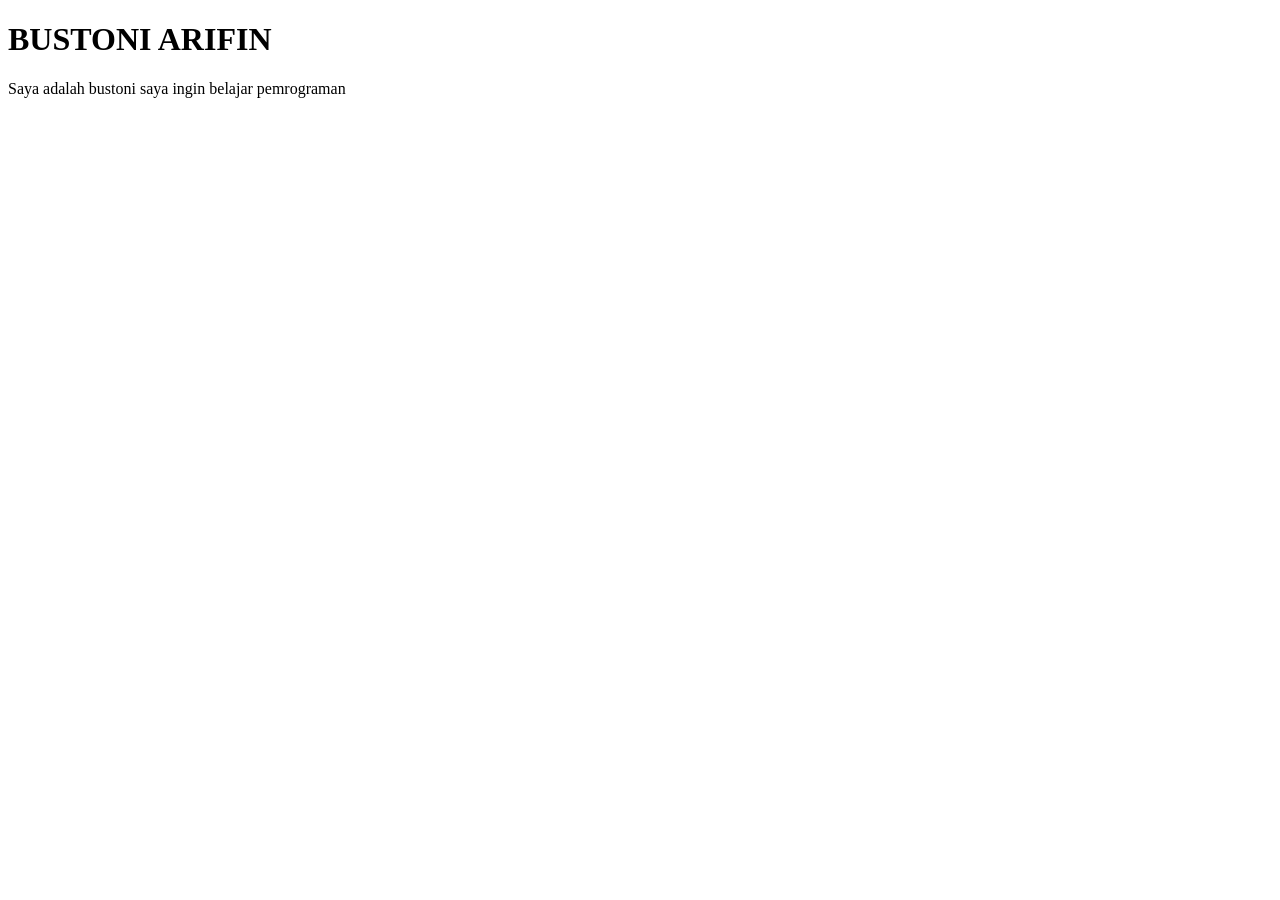
==== html/index.html @ d2efe702 "update index.html" ====
<!DOCTYPE html>
<html lang="en">
<head>
    <meta charset="UTF-8">
    <meta name="viewport" content="width=device-width, initial-scale=1.0">
    <title>Profil Bustoni</title>
</head>
<body>
    <h1>BUSTONI ARIFIN</h1>
    <p>Saya adalah bustoni saya ingin belajar pemrograman</p>
</body>
</html>
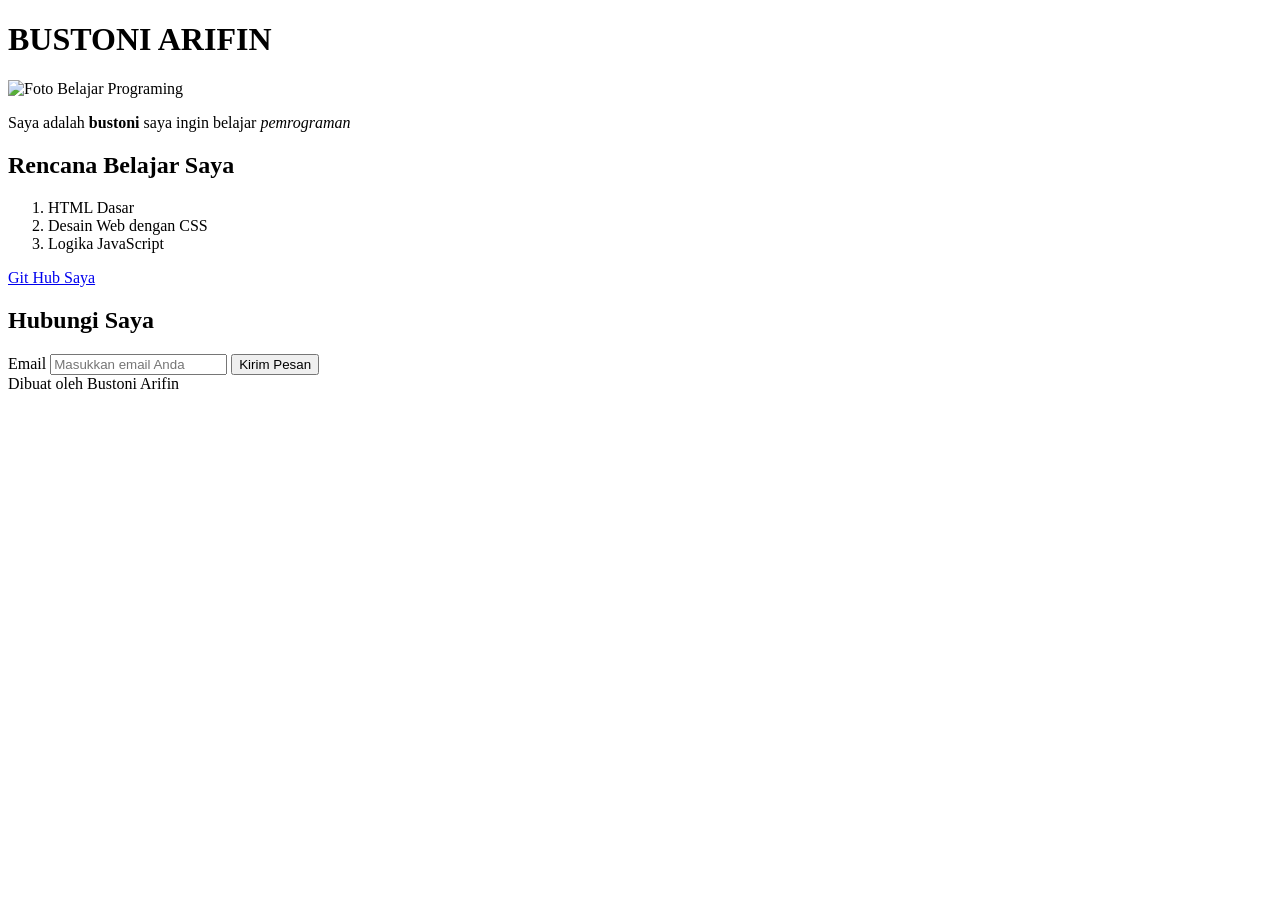
==== commit 658d2561: "menambahkan materi html module 1" ====
--- a/html/index.html
+++ b/html/index.html
@@ -1,13 +1,41 @@
+<!doctype html>
+<html>
+  <head>
+    <title>Profil Bustoni</title>
+  </head>
+  <body>
+    <header>
+      <h1>BUSTONI ARIFIN</h1>
+      <img src="https://picsum.photos/200" alt="Foto Belajar Programing" />
+    </header>
+    <main>
+      <section>
+        <p>
+          Saya adalah <strong>bustoni</strong> saya ingin belajar
+          <em>pemrograman</em>
+        </p>
+        <h2>Rencana Belajar Saya</h2>
+        <ol>
+          <li>HTML Dasar</li>
+          <li>Desain Web dengan CSS</li>
+          <li>Logika JavaScript</li>
+        </ol>
+      </section>
 
-<!DOCTYPE html>
-<html lang="en">
-<head>
-    <meta charset="UTF-8">
-    <meta name="viewport" content="width=device-width, initial-scale=1.0">
-    <title>Profil Bustoni</title>
-</head>
-<body>
-    <h1>BUSTONI ARIFIN</h1>
-    <p>Saya adalah bustoni saya ingin belajar pemrograman</p>
-</body>
-</html>+      <section>
+        <p>
+          <a href="https://github.com/bustoniaripin" target="_blank"
+            >Git Hub Saya</a
+          >
+        </p>
+        <h2>Hubungi Saya</h2>
+        <form action="">
+          <label for="email">Email</label>
+          <input type="email" id="email" placeholder="Masukkan email Anda" />
+          <button type="submit">Kirim Pesan</button>
+        </form>
+      </section>
+    </main>
+    <footer>Dibuat oleh Bustoni Arifin</footer>
+  </body>
+</html>
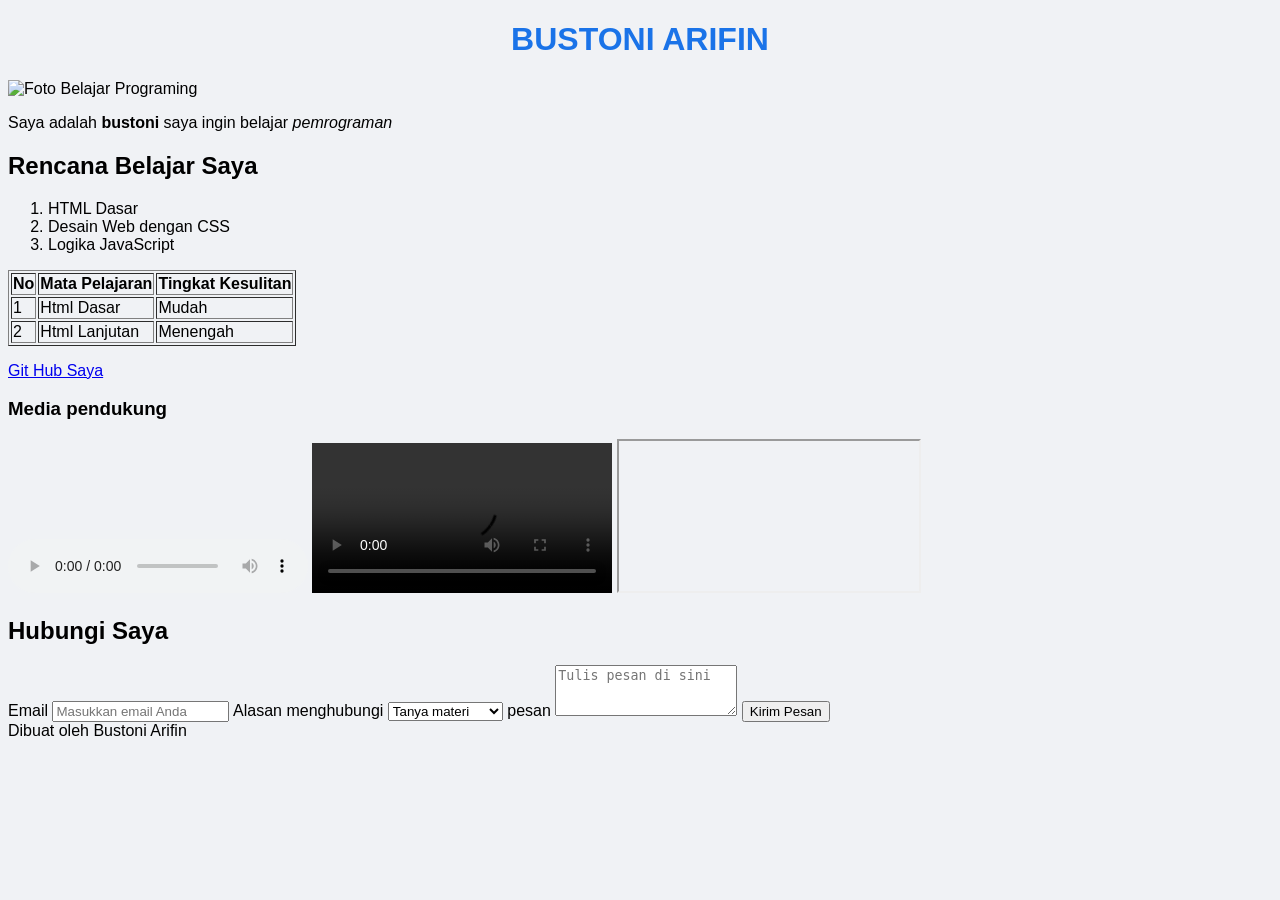
==== commit 35e66d74: "update file html" ====
--- a/html/index.html
+++ b/html/index.html
@@ -1,25 +1,79 @@
 <!doctype html>
-<html>
+
+<html lang="id">
   <head>
+    <meta charset="UTF-8" />
+    <meta name="viewport" content="width=device-width, initial-scale=1.0" />
+
+    <meta
+      name="description"
+      content="Halaman profil dan portofolio belajar Bustoni Arifin."
+    />
+
+    <style>
+      body {
+        background-color: #f0f2f5;
+
+        font-family: Arial, sans-serif;
+      }
+
+      h1 {
+        color: #1a73e8;
+
+        text-align: center;
+      }
+    </style>
+
     <title>Profil Bustoni</title>
   </head>
+
   <body>
     <header>
       <h1>BUSTONI ARIFIN</h1>
+
       <img src="https://picsum.photos/200" alt="Foto Belajar Programing" />
     </header>
+
     <main>
       <section>
         <p>
           Saya adalah <strong>bustoni</strong> saya ingin belajar
+
           <em>pemrograman</em>
         </p>
+
         <h2>Rencana Belajar Saya</h2>
+
         <ol>
           <li>HTML Dasar</li>
+
           <li>Desain Web dengan CSS</li>
+
           <li>Logika JavaScript</li>
         </ol>
+
+        <table border="1">
+          <tr>
+            <th>No</th>
+
+            <th>Mata Pelajaran</th>
+
+            <th>Tingkat Kesulitan</th>
+          </tr>
+
+          <tr>
+            <td>1</td>
+
+            <td>Html Dasar</td>
+
+            <td>Mudah</td>
+          </tr>
+          <tr>
+            <td>2</td>
+            <td>Html Lanjutan</td>
+            <td>Menengah</td>
+          </tr>
+        </table>
       </section>
 
       <section>
@@ -28,14 +82,48 @@
             >Git Hub Saya</a
           >
         </p>
+
+        <h3>Media pendukung</h3>
+
+        <audio controls>
+          <source src="a'raf.mp3" type="audio/mp3" />
+        </audio>
+
+        <video controls width="300">
+          <source src="video-belajar.mp4" type="video/mp4" />
+
+          Browser anda tidak mendukung
+        </video>
+
+        <iframe src="https://example.com" width="300" height="150"></iframe>
+
         <h2>Hubungi Saya</h2>
+
         <form action="">
           <label for="email">Email</label>
+
           <input type="email" id="email" placeholder="Masukkan email Anda" />
+
+          <label for="tanya">Alasan menghubungi</label>
+          <select id="tanya">
+            <option value="tanya materi">Tanya materi</option>
+
+            <option value="Ajak Kolaborasi">Ajak Kolaborasi</option>
+          </select>
+
+          <label for="pesan">pesan</label>
+
+          <textarea
+            id="pesan"
+            rows="3"
+            placeholder="Tulis pesan di sini"
+          ></textarea>
+
           <button type="submit">Kirim Pesan</button>
         </form>
       </section>
     </main>
+
     <footer>Dibuat oleh Bustoni Arifin</footer>
   </body>
 </html>
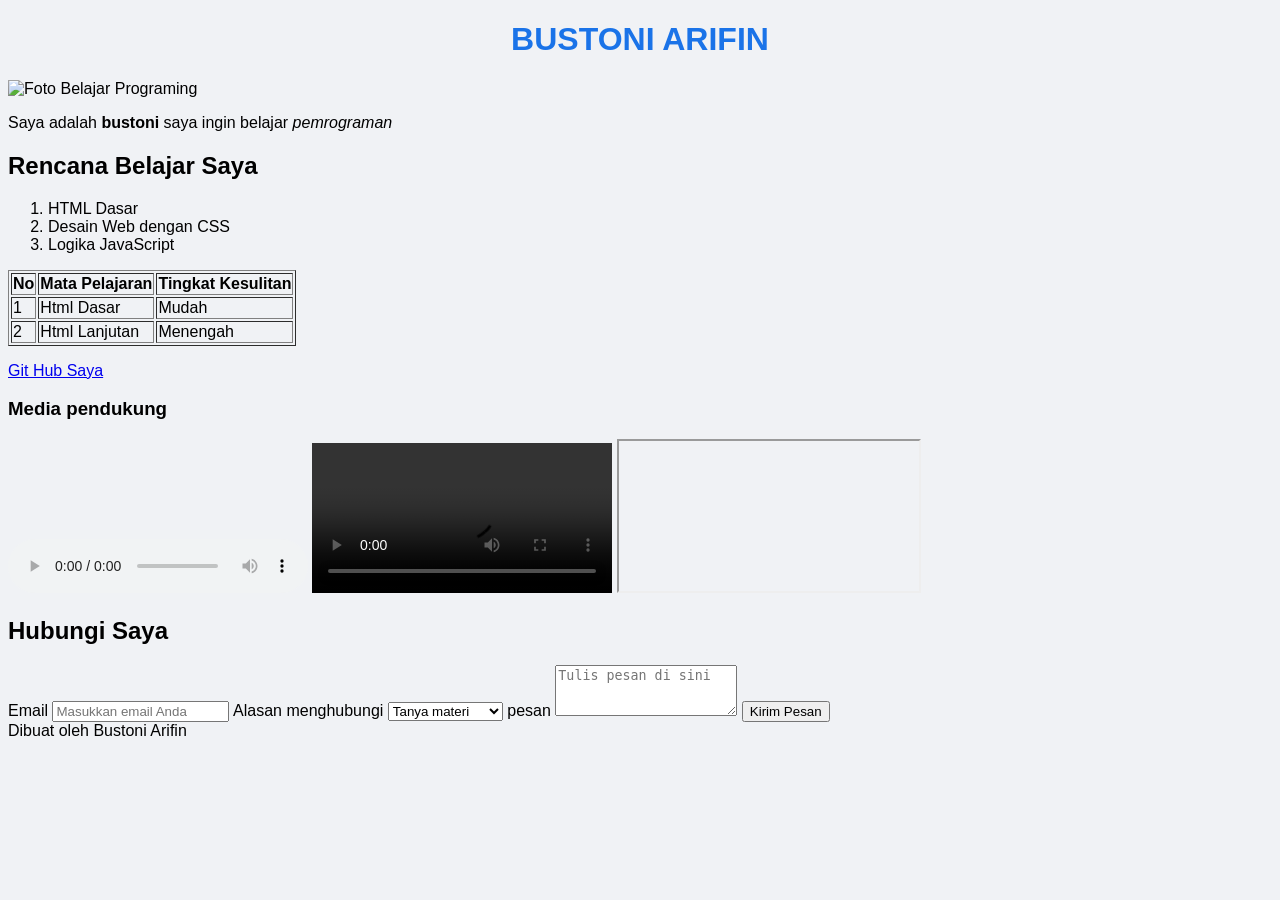
==== commit fdab6727: "update file html" ====
--- a/html/index.html
+++ b/html/index.html
@@ -4,68 +4,48 @@
   <head>
     <meta charset="UTF-8" />
     <meta name="viewport" content="width=device-width, initial-scale=1.0" />
-
     <meta
       name="description"
       content="Halaman profil dan portofolio belajar Bustoni Arifin."
     />
-
     <style>
       body {
         background-color: #f0f2f5;
-
         font-family: Arial, sans-serif;
       }
-
       h1 {
         color: #1a73e8;
-
         text-align: center;
       }
     </style>
-
     <title>Profil Bustoni</title>
   </head>
-
   <body>
     <header>
       <h1>BUSTONI ARIFIN</h1>
-
       <img src="https://picsum.photos/200" alt="Foto Belajar Programing" />
     </header>
-
     <main>
       <section>
         <p>
           Saya adalah <strong>bustoni</strong> saya ingin belajar
-
           <em>pemrograman</em>
         </p>
-
         <h2>Rencana Belajar Saya</h2>
-
         <ol>
           <li>HTML Dasar</li>
-
           <li>Desain Web dengan CSS</li>
-
           <li>Logika JavaScript</li>
         </ol>
-
         <table border="1">
           <tr>
             <th>No</th>
-
             <th>Mata Pelajaran</th>
-
             <th>Tingkat Kesulitan</th>
           </tr>
-
           <tr>
             <td>1</td>
-
             <td>Html Dasar</td>
-
             <td>Mudah</td>
           </tr>
           <tr>
@@ -82,48 +62,34 @@
             >Git Hub Saya</a
           >
         </p>
-
         <h3>Media pendukung</h3>
-
         <audio controls>
           <source src="a'raf.mp3" type="audio/mp3" />
         </audio>
-
         <video controls width="300">
           <source src="video-belajar.mp4" type="video/mp4" />
-
           Browser anda tidak mendukung
         </video>
-
         <iframe src="https://example.com" width="300" height="150"></iframe>
-
         <h2>Hubungi Saya</h2>
-
         <form action="">
           <label for="email">Email</label>
-
           <input type="email" id="email" placeholder="Masukkan email Anda" />
-
           <label for="tanya">Alasan menghubungi</label>
           <select id="tanya">
             <option value="tanya materi">Tanya materi</option>
-
             <option value="Ajak Kolaborasi">Ajak Kolaborasi</option>
           </select>
-
           <label for="pesan">pesan</label>
-
           <textarea
             id="pesan"
             rows="3"
             placeholder="Tulis pesan di sini"
           ></textarea>
-
           <button type="submit">Kirim Pesan</button>
         </form>
       </section>
     </main>
-
     <footer>Dibuat oleh Bustoni Arifin</footer>
   </body>
 </html>
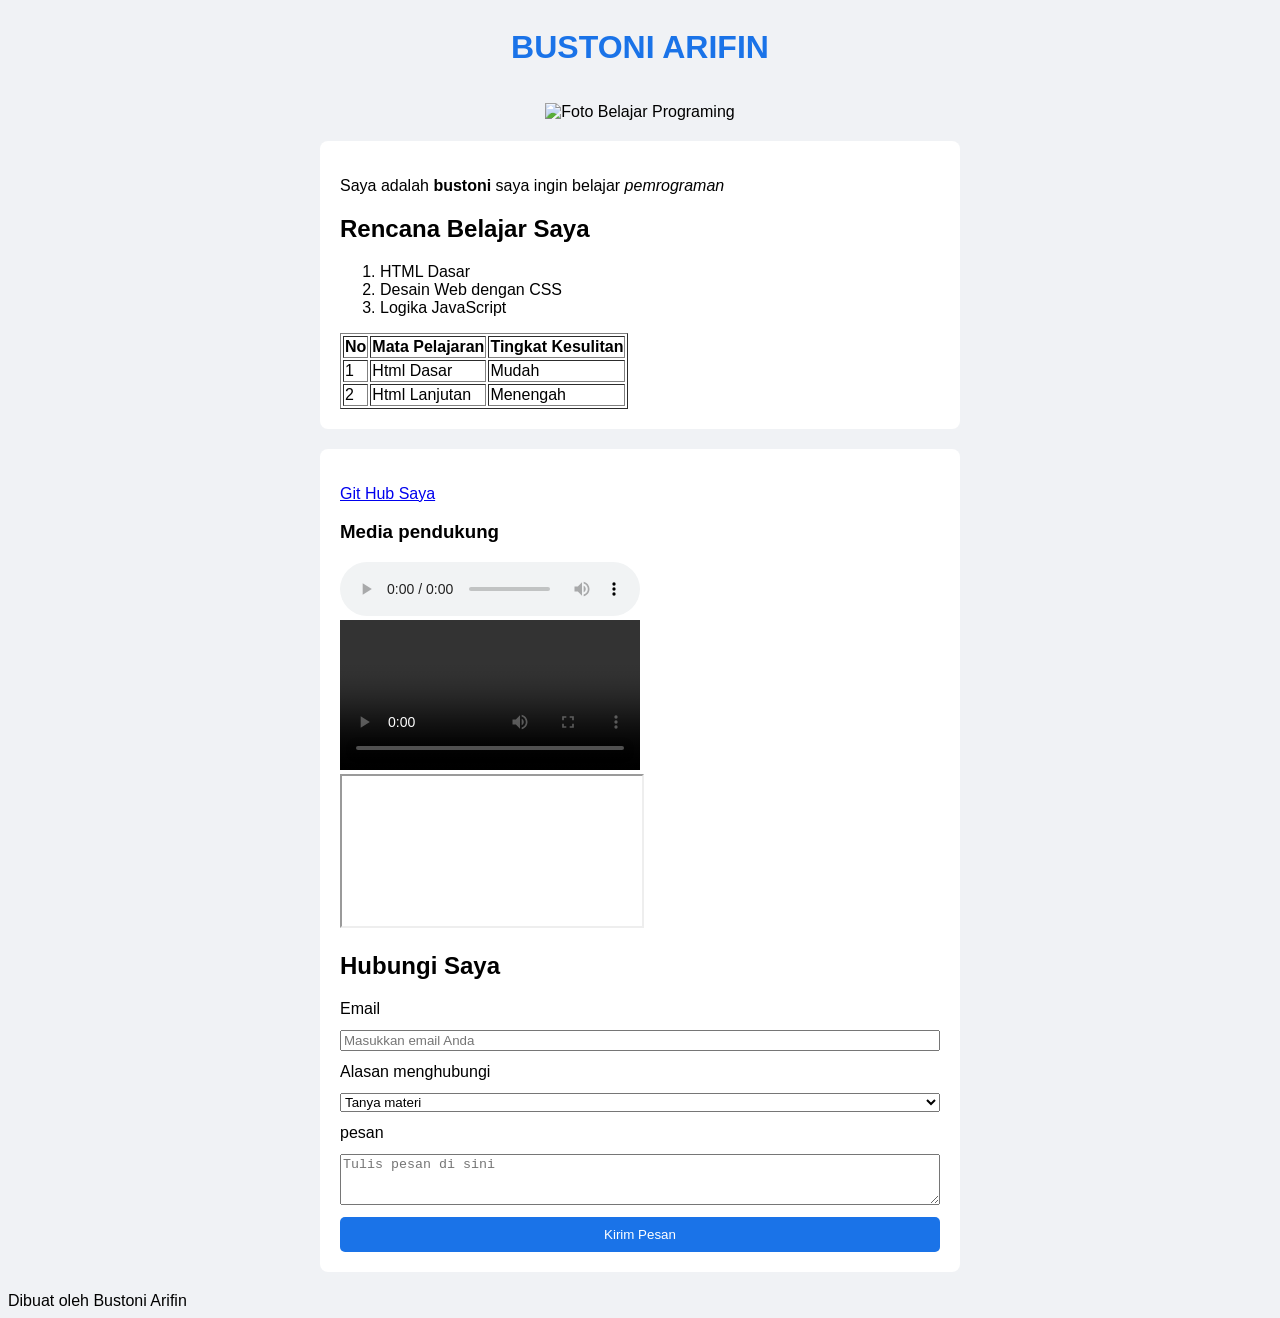
==== commit d40c035a: "update materi css" ====
--- a/html/index.html
+++ b/html/index.html
@@ -8,16 +8,52 @@
       name="description"
       content="Halaman profil dan portofolio belajar Bustoni Arifin."
     />
+
     <style>
       body {
         background-color: #f0f2f5;
         font-family: Arial, sans-serif;
       }
+      header {
+        display: flex;
+        flex-direction: column;
+        align-items: center;
+        gap: 15px;
+      }
+      form {
+        display: flex;
+        flex-direction: column;
+        gap: 12px;
+      }
       h1 {
         color: #1a73e8;
         text-align: center;
       }
+      .kartu {
+        background-color: #ffffff;
+        padding: 20px;
+        margin: 20px auto;
+        max-width: 600px;
+        border-radius: 8px;
+      }
+      #tombol-kirim {
+        color: #ffffff;
+        background-color: #1a73e8;
+        padding: 10px 20px;
+        border: none;
+        border-radius: 5px;
+        cursor: pointer;
+        transition: background-color 0.3s ease;
+      }
+      #tombol-kirim:hover {
+        background-color: #1557b0;
+      }
+      input:focus, textarea:focus {
+        outline: none;
+        border: 2px solid #1a73e8;
+      }
     </style>
+
     <title>Profil Bustoni</title>
   </head>
   <body>
@@ -26,7 +62,7 @@
       <img src="https://picsum.photos/200" alt="Foto Belajar Programing" />
     </header>
     <main>
-      <section>
+      <section class="kartu">
         <p>
           Saya adalah <strong>bustoni</strong> saya ingin belajar
           <em>pemrograman</em>
@@ -56,7 +92,7 @@
         </table>
       </section>
 
-      <section>
+      <section class="kartu">
         <p>
           <a href="https://github.com/bustoniaripin" target="_blank"
             >Git Hub Saya</a
@@ -86,7 +122,7 @@
             rows="3"
             placeholder="Tulis pesan di sini"
           ></textarea>
-          <button type="submit">Kirim Pesan</button>
+          <button id="tombol-kirim" type="submit">Kirim Pesan</button>
         </form>
       </section>
     </main>
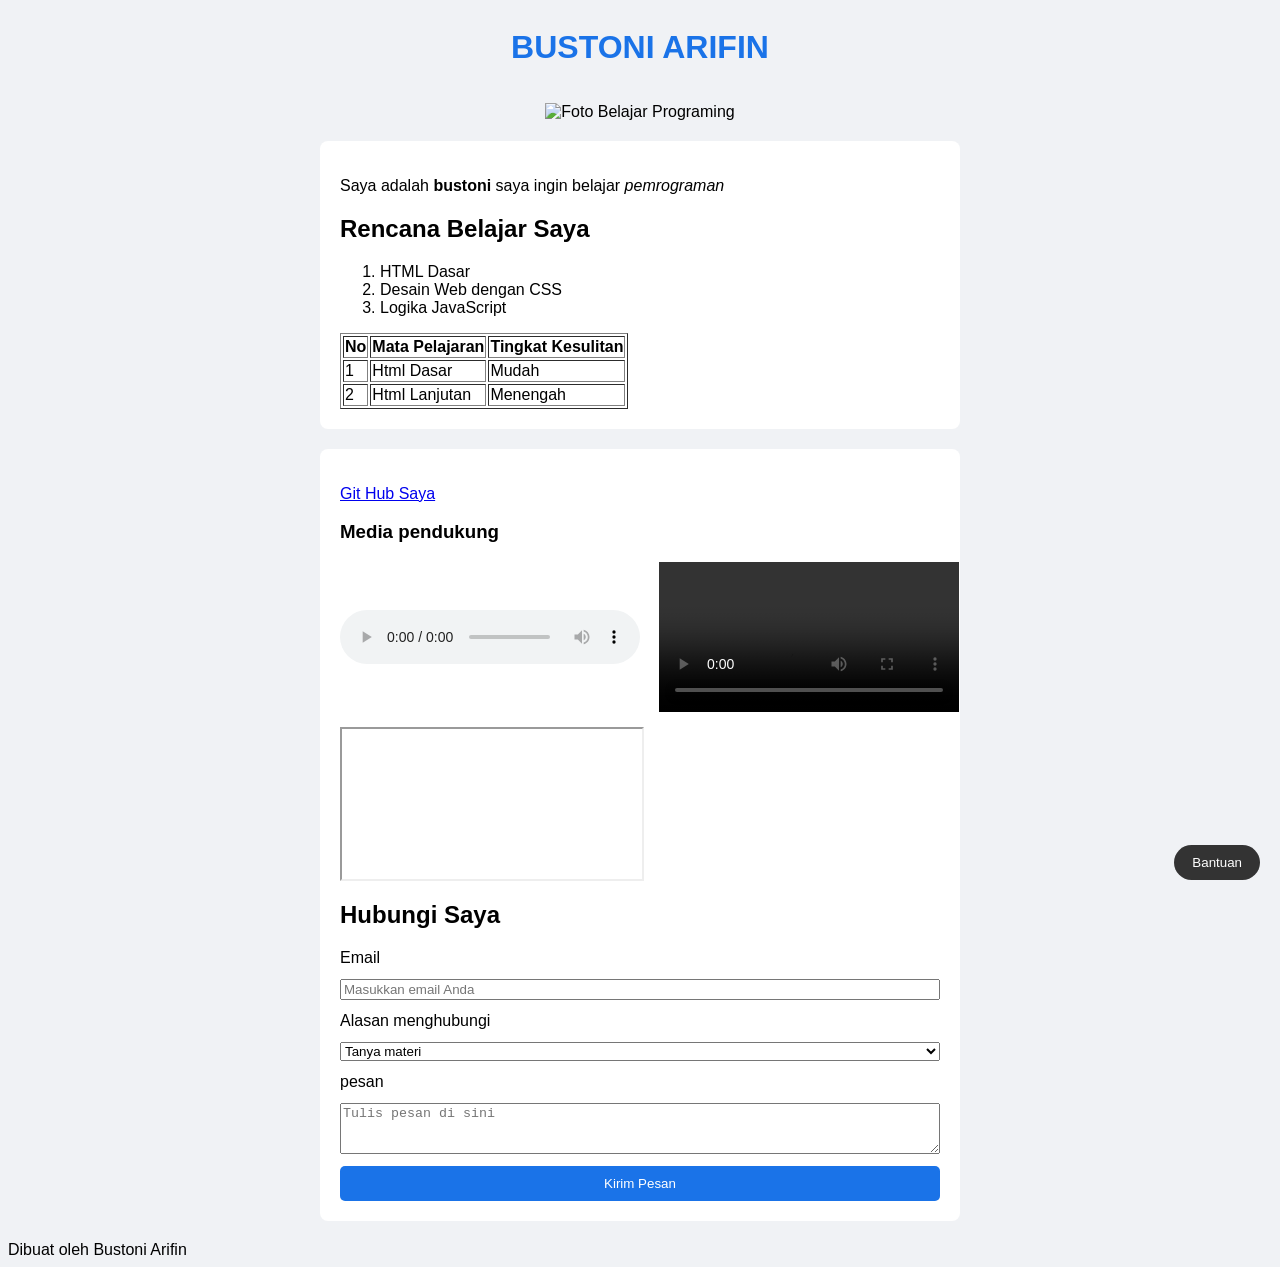
==== commit 2b93f35d: "update materi css" ====
--- a/html/index.html
+++ b/html/index.html
@@ -48,9 +48,42 @@
       #tombol-kirim:hover {
         background-color: #1557b0;
       }
-      input:focus, textarea:focus {
+      input:focus,
+      textarea:focus {
         outline: none;
         border: 2px solid #1a73e8;
+      }
+
+      #tombol-bantuan {
+        position: fixed;
+        bottom: 20px;
+        right: 20px;
+        background-color: #333333;
+        color: #ffffff;
+        padding: 10px 18px;
+        border-radius: 20px;
+        border: none;
+        z-index: 100;
+      }
+
+      .wadah-media {
+        display: grid;
+        grid-template-columns: repeat(2,1fr);
+        gap: 15px;
+        align-items: center;
+      }
+
+      @media (max-width: 600px) {
+        .kartu {
+          margin: 10px;
+          padding: 12px;
+        }
+        h1 {
+          font-size: 20px;
+        }
+        .wadah-media {
+          grid-template-columns: 1fr;
+        }
       }
     </style>
 
@@ -99,14 +132,16 @@
           >
         </p>
         <h3>Media pendukung</h3>
-        <audio controls>
-          <source src="a'raf.mp3" type="audio/mp3" />
-        </audio>
-        <video controls width="300">
-          <source src="video-belajar.mp4" type="video/mp4" />
-          Browser anda tidak mendukung
-        </video>
-        <iframe src="https://example.com" width="300" height="150"></iframe>
+        <div class="wadah-media">
+          <audio controls>
+            <source src="a'raf.mp3" type="audio/mp3" />
+          </audio>
+          <video controls width="300">
+            <source src="video-belajar.mp4" type="video/mp4" />
+            Browser anda tidak mendukung
+          </video>
+          <iframe src="https://example.com" width="300" height="150"></iframe>
+        </div>
         <h2>Hubungi Saya</h2>
         <form action="">
           <label for="email">Email</label>
@@ -126,6 +161,7 @@
         </form>
       </section>
     </main>
+    <button id="tombol-bantuan">Bantuan</button>
     <footer>Dibuat oleh Bustoni Arifin</footer>
   </body>
 </html>
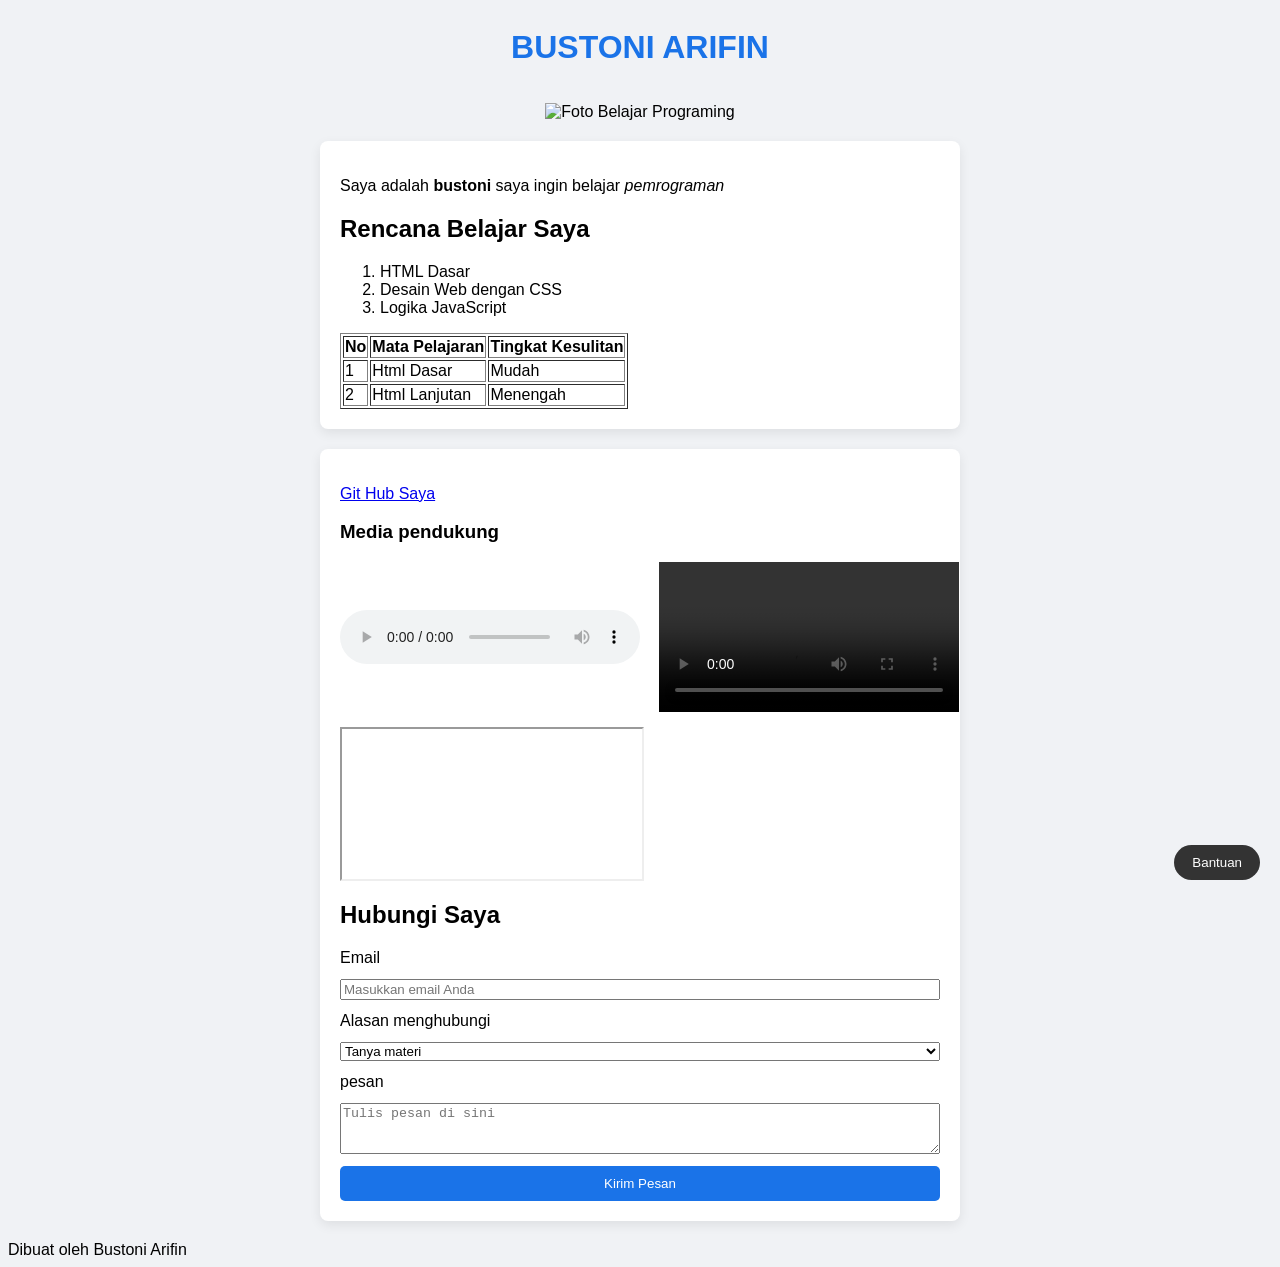
==== commit 4c095b7a: "update dan penyelesaiaan materi css" ====
--- a/html/index.html
+++ b/html/index.html
@@ -9,84 +9,8 @@
       content="Halaman profil dan portofolio belajar Bustoni Arifin."
     />
 
-    <style>
-      body {
-        background-color: #f0f2f5;
-        font-family: Arial, sans-serif;
-      }
-      header {
-        display: flex;
-        flex-direction: column;
-        align-items: center;
-        gap: 15px;
-      }
-      form {
-        display: flex;
-        flex-direction: column;
-        gap: 12px;
-      }
-      h1 {
-        color: #1a73e8;
-        text-align: center;
-      }
-      .kartu {
-        background-color: #ffffff;
-        padding: 20px;
-        margin: 20px auto;
-        max-width: 600px;
-        border-radius: 8px;
-      }
-      #tombol-kirim {
-        color: #ffffff;
-        background-color: #1a73e8;
-        padding: 10px 20px;
-        border: none;
-        border-radius: 5px;
-        cursor: pointer;
-        transition: background-color 0.3s ease;
-      }
-      #tombol-kirim:hover {
-        background-color: #1557b0;
-      }
-      input:focus,
-      textarea:focus {
-        outline: none;
-        border: 2px solid #1a73e8;
-      }
-
-      #tombol-bantuan {
-        position: fixed;
-        bottom: 20px;
-        right: 20px;
-        background-color: #333333;
-        color: #ffffff;
-        padding: 10px 18px;
-        border-radius: 20px;
-        border: none;
-        z-index: 100;
-      }
-
-      .wadah-media {
-        display: grid;
-        grid-template-columns: repeat(2,1fr);
-        gap: 15px;
-        align-items: center;
-      }
-
-      @media (max-width: 600px) {
-        .kartu {
-          margin: 10px;
-          padding: 12px;
-        }
-        h1 {
-          font-size: 20px;
-        }
-        .wadah-media {
-          grid-template-columns: 1fr;
-        }
-      }
-    </style>
-
+    <link rel="stylesheet" href="style.css">
+    
     <title>Profil Bustoni</title>
   </head>
   <body>
--- a/html/style.css
+++ b/html/style.css
@@ -0,0 +1,108 @@
+:root {
+  --warna-utama :#1a73e8;
+  --warna-hover : #1557b0;
+  --warna-latar: #f0f2f5;
+  --warna-kartu: #ffffff;
+  --radius : 8px;
+}
+
+body {
+  background-color: var(--warna-latar);
+  font-family: Arial, sans-serif;
+}
+header {
+  display: flex;
+  flex-direction: column;
+  align-items: center;
+  gap: 15px;
+}
+form {
+  display: flex;
+  flex-direction: column;
+  gap: 12px;
+}
+h1 {
+  color: var(--warna-utama);
+  text-align: center;
+}
+.kartu {
+  background-color: var(--warna-kartu);
+  padding: 20px;
+  margin: 20px auto;
+  max-width: 600px;
+  border-radius: var(--radius);
+  box-shadow: 0 4px 12px rgba(0, 0, 0, 0.08);
+  transition:
+    transform 0.3s ease,
+    box-shadow 0.3s ease;
+}
+.kartu:hover{
+  transform: translateY(-4px);
+  box-shadow: 0 8px 20px rgba(0, 0, 0, 0.12);
+}
+#tombol-kirim {
+  color: #ffffff;
+  background-color: var(--warna-utama);
+  padding: 10px 20px;
+  border: none;
+  border-radius: 5px;
+  cursor: pointer;
+  transition: background-color 0.3s ease, transform 0.2s ease;
+  
+}
+#tombol-kirim:hover {
+  background-color: var(--warna-hover);
+  transform: scale(1.03);
+}
+input:focus,
+textarea:focus {
+  outline: none;
+  border: 2px solid var(--warna-utama);
+}
+
+#tombol-bantuan {
+  position: fixed;
+  bottom: 20px;
+  right: 20px;
+  background-color: #333333;
+  color: #ffffff;
+  padding: 10px 18px;
+  border-radius: 20px;
+  border: none;
+  z-index: 100;
+  animation: denyut 2s infinite ease-in-out;
+
+}
+
+.wadah-media {
+  display: grid;
+  grid-template-columns: repeat(2, 1fr);
+  gap: 15px;
+  align-items: center;
+}
+
+@keyframes denyut {
+  0%{
+    transform: scale(1);
+  }
+  50% {
+    transform: scale(1.08);
+  }
+  100% {
+    transform: scale(1);
+  }
+}
+
+
+@media (max-width: 600px) {
+  .kartu {
+    margin: 10px;
+    padding: 12px;
+  }
+  h1 {
+    font-size: 20px;
+  }
+  .wadah-media {
+    grid-template-columns: 1fr;
+  }
+}
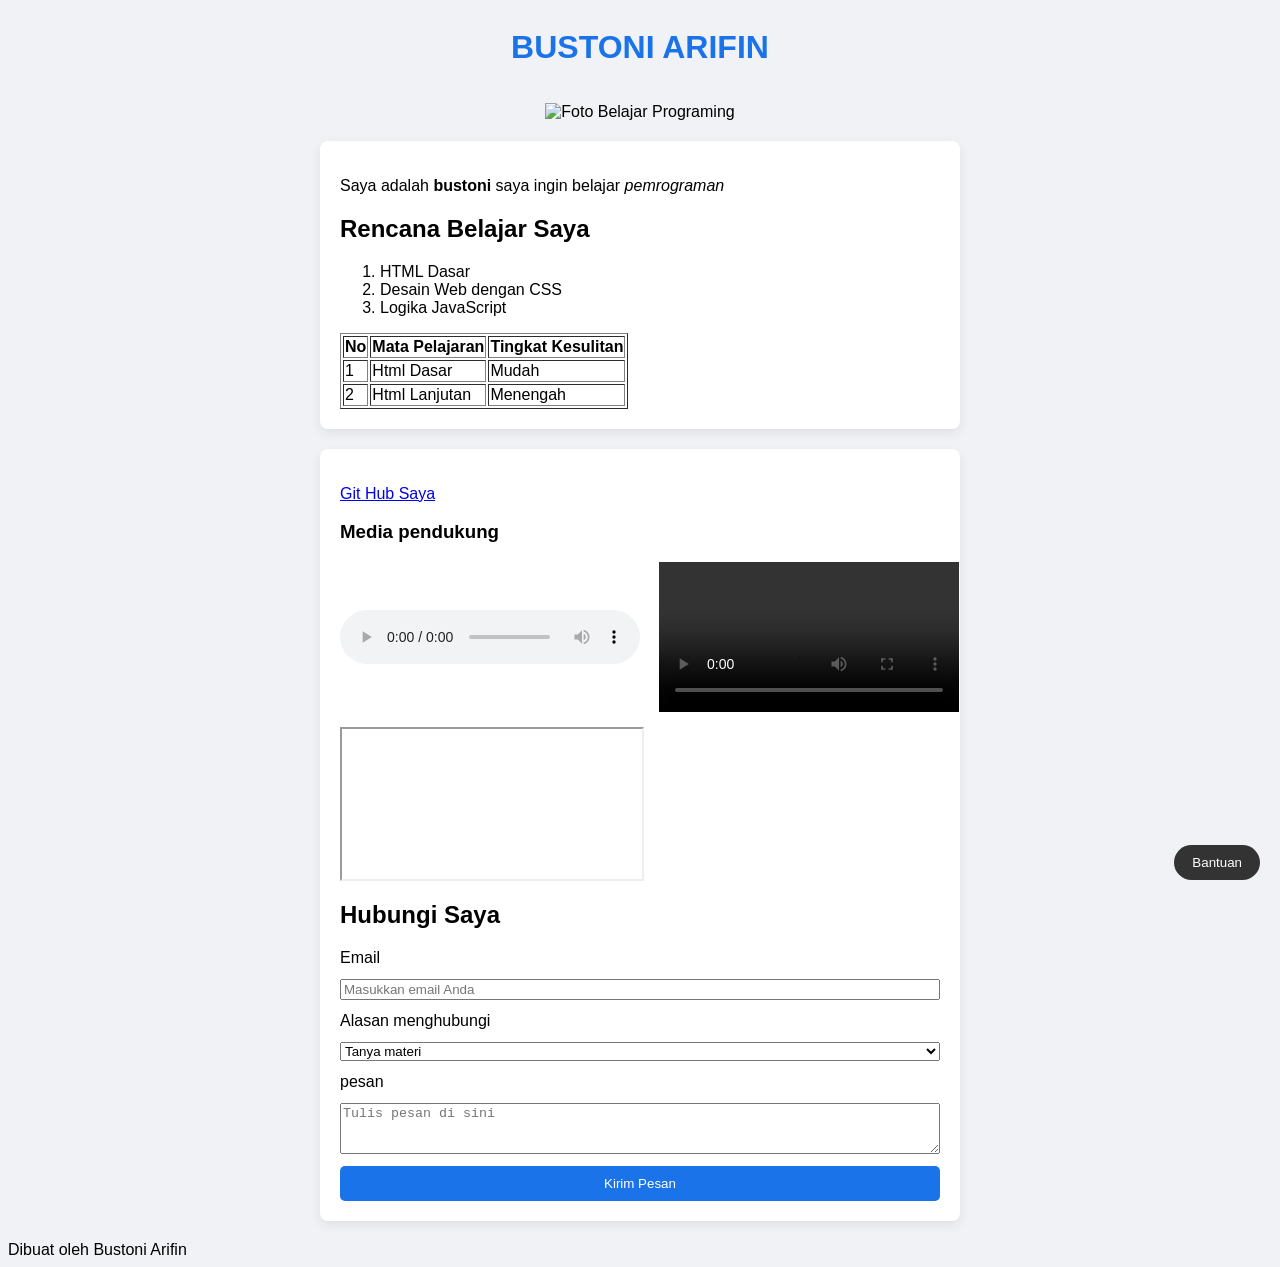
==== commit 06bbc349: "menambahkanlatihan indek.html" ====
--- a/html/index.html
+++ b/html/index.html
@@ -71,6 +71,7 @@
           <label for="email">Email</label>
           <input type="email" id="email" placeholder="Masukkan email Anda" />
           <label for="tanya">Alasan menghubungi</label>
+          
           <select id="tanya">
             <option value="tanya materi">Tanya materi</option>
             <option value="Ajak Kolaborasi">Ajak Kolaborasi</option>
